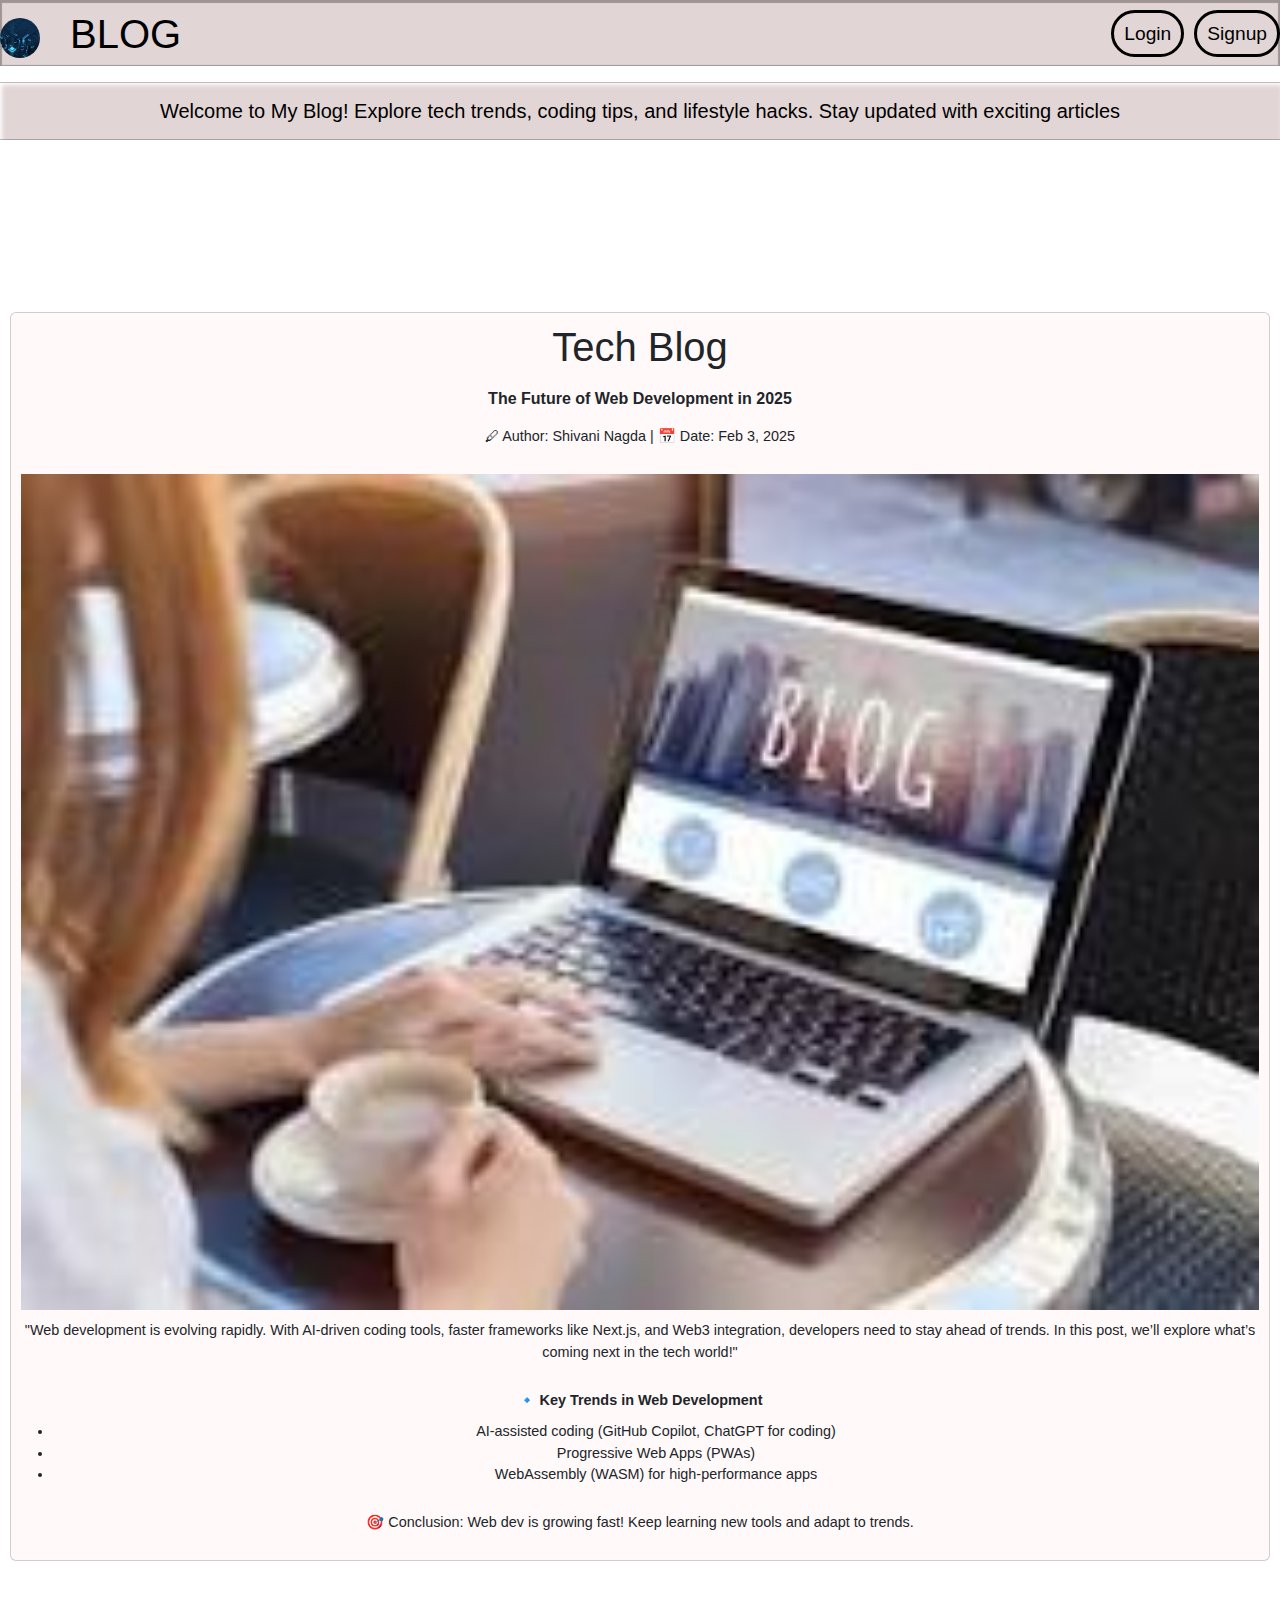
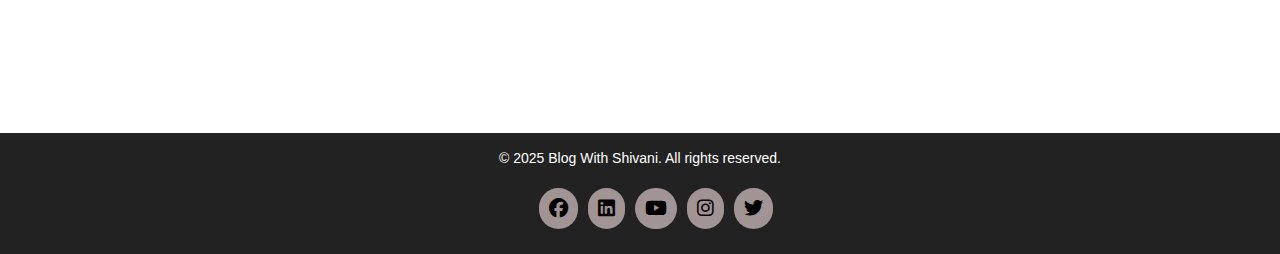
==== src/html/blog.html @ 5c11aaa5 "first commit" ====
<!DOCTYPE html>
<html lang="en">
    <head>
        <meta charset="UTF-8">
        <meta name="viewport" content="width=device-width, initial-scale=1.0">
        <link rel="stylesheet"
            href="https://cdnjs.cloudflare.com/ajax/libs/font-awesome/6.7.2/css/all.min.css"
            integrity="sha512-Evv84Mr4kqVGRNSgIGL/F/aIDqQb7xQ2vcrdIwxfjThSH8CSR7PBEakCr51Ck+w+/U6swU2Im1vVX0SVk9ABhg=="
            crossorigin="anonymous" referrerpolicy="no-referrer" />
        <link
            href="https://cdn.jsdelivr.net/npm/bootstrap@5.3.3/dist/css/bootstrap.min.css"
            rel="stylesheet"
            integrity="sha384-QWTKZyjpPEjISv5WaRU9OFeRpok6YctnYmDr5pNlyT2bRjXh0JMhjY6hW+ALEwIH"
            crossorigin="anonymous">

        <link rel="icon" type="image/x-icon" href="./Assets/logo.png">
        <link rel="stylesheet" href="../css/styles.css">
        <link rel="stylesheet" href="../css/blog.css">
    </head>
    <body>
        <!-- Header section for navbar -->
           
        <header>
            <nav>
                <div class="blog-h1">
                    <div class="logo">
                    <img src="../../Assets/Background/4.png" />
                     </div>

                     <div> 
                        <h1>BLOG</h1>
                         </div>
                   
                 </div>
                
                     <div class="login-signup">
                    <ul type="none">
                        <li><a href="#">Login</a></li>
                        <li><a href="#">Signup</a></li>
                    </ul>
                </div>
                    
            </nav>
        </header>
        
        <main>
           
            <article>
               
                <div class="Welcome-msg text-center ">
                    <hr>
                 
                    <h5>Welcome to My Blog! Explore tech trends, coding tips, and
                        lifestyle hacks. Stay updated with exciting articles</h5>
                    <hr>
                </div>
              
                <section class="trending-data">
                    <div class="trend-data-card">
                        
                        <div class="card">
                            <h1>Tech Blog</h1>
                            <h6><strong>The Future of Web Development in 2025</strong></h6>
                            <p>🖊 Author: Shivani Nagda | 📅 Date: Feb
                                    3, 2025</strong></p>
                            <img src="../../Assets/Background/1.jpg" />

                            <p>"Web development is evolving rapidly. With AI-driven coding tools, faster frameworks like Next.js, and Web3 integration, developers need to stay ahead of trends. In this post, we’ll explore what’s coming next in the tech world!"</p>
                            <strong>🔹 Key Trends in Web Development</strong>
                            <ul>
                                <li>AI-assisted coding (GitHub Copilot, ChatGPT
                                    for coding)
                                </li> <li>Progressive Web Apps (PWAs)</li>
                                <li> WebAssembly (WASM) for high-performance
                                    apps</li>
                            </ul>

                            <p>🎯 Conclusion: Web dev is growing fast! Keep
                                learning new tools and adapt to trends.</p>
                        </div>
                     </div>
                  </div>
                </section>
            </article>
            <footer>
                <p>&copy; 2025 Blog With Shivani. All rights reserved.</p>
            
                <div class="social-icons footer" id="contact">
                    <ul type="none">
                        <li><a href="#"><i
                                    class="fa-brands fa-facebook"></i></a></li>
                        <li><a href="#"><i
                                    class="fa-brands fa-linkedin"></i></a></li>
                        <li><a href="#"><i
                                    class="fa-brands fa-youtube"></i></a></li>
                        <li><a href="#"><i
                                    class="fa-brands fa-instagram"></i></a></li>
                        <li><a href="#"><i
                                    class="fa-brands fa-twitter"></i></a></li>

                    </ul>
                </div>
                  </footer>
              
        </main>
        <script
            src="https://cdn.jsdelivr.net/npm/bootstrap@5.3.3/dist/js/bootstrap.bundle.min.js"
            integrity="sha384-YvpcrYf0tY3lHB60NNkmXc5s9fDVZLESaAA55NDzOxhy9GkcIdslK1eN7N6jIeHz"
            crossorigin="anonymous"></script>
        <script src="./src/js/script.js"></script>
        <script src="./src/js/toggle.js"></script>
    </body>
</html>
---- src/css/styles.css ----
* {
  margin: 0;
  padding: 0;
}
:root {
  margin: 0;
  padding: 0;
}
body {
  font-family: Arial, sans-serif;
  color: black;
  margin: 0px;
  padding: 0px;
  width: 100vw;
  box-sizing: border-box;
  
}
header {
  box-sizing: border-box;
  background-color: #e2d5d5;
  color: white;
  text-align: center;
  box-shadow: inset 2px 2px 2px 2px rgba(0, 0, 0, 0.2);
  position: relative;
  z-index: 10;
  width: 100vw;
  /* height: 10vh; */
  position: fixed;
}
.parent-container{
  box-sizing: border-box;
  width: 100vw;
  height: fit-content;
}
nav {
  background-color: #e2d5d5;
  /* position: fixed; */
  display: flex;
  justify-content: space-around;
  box-shadow: inset 0px 1px 2px 3px rgba(0, 0, 0, 0.2);
  padding:0px;
  margin:0px;
  padding-top: 10px;
  
}

.nav-section ul {
  padding:0px;
  margin:0px;
  list-style-type: none;
  padding-top: 10px;
  display: flex;
  justify-content: center;
  text-decoration: none;
  gap: 20px;
}
.menu-toggle{
  width: 0px;
}
.social-icons ul{
  list-style-type: none;
  padding-top: 10px;
  display: flex;
  gap:10px;
  justify-content: center;
  text-decoration: none;
}

.nav-section a,
.social-icons a{
  color: black;
  text-decoration: none;
  padding: 10px;
  font-size: 1.2rem;
  border-radius: 50px;

}
.nav-section a:hover,
.social-icons a:hover,
.login-signup a:hover {
  color: white;
  background-color: black;
  border-radius: 5px;
  box-shadow: inset 2px 3px 4px #a19494;
}
.login-signup a {
  border: 3px solid black;
  border-radius: 5px;
}
.menu-toggle{
  display: none;
}

/* HEADER SECTION END */
main {
  display: block;
  justify-content: center;
  align-items: center;
  height: 100vh;
  width: 100vw;
  z-index: -1;
  position: relative;
  /* background-color: #e2d5d5; */
}
.main-header {
  position: relative;
  height: 100vh;
  width: 100vw;
}
.main-image-container {
  height: 80vh;
  display: flex;
  background-repeat: no-repeat;
  /* width: 300vw; */
  position: relative;
}

.image-1 img {
  width: 100vw;
  height: 100vh;
  position: absolute;
  animation: change-image 3s ease-in-out;
}

@keyframes change-image {
  from {
    opacity: 0.5;
  }
  to {
    opacity: 1;
  }
}

/* ------------------------------------------------- */
.text-center {
  text-align: center;
}
.display-flex-center {
  display: flex;
  justify-content: center;
}
.margin-top-10vh {
  margin-top: 10vh;
}
.Welcome-msg {
  font-size: 1.4vw;
  background-color: #e2d5d5;
  box-shadow: inset 2px 3px 4px white;
  margin-top: 18vh;
  box-sizing: border-box;
}
.Welcome-msg h1 {
  padding: 10px;
  align-items: center;
  animation: cursor 5s 1s infinite forwards ease-in-out;
}
@keyframes cursor {
  0% {
    display: block;
    opacity: 0;
    margin-left: 50%;
  }
  30% {
    display: block;
    opacity: 1;
    margin-left: -50%;
  }
  70% {
    display: block;
    opacity: 1;
    margin-left: 50%;
  }
  100% {
    display: block;
    opacity: 1;
    margin-left: 0%;
  }
}
/* Section : trending-data */
.trending-data {
  position: relative;
  display: grid;
  box-sizing: border-box;
  justify-content: space-around;
  grid-template-columns: repeat(auto-fit, minmax(200px, 3fr));
  gap: 5vw;
  padding: 10px;
  font-size: 0.9rem;
  margin-top: 18vh;
}
.trending-data-card {
  padding: 10px;
  gap: 5vw;
  margin-left: 20px;
  margin-right: 20px;
}
.card {
  background-color: #fff9f9;
  padding: 10px;
  /* line-height: 1.3rem; */
  text-align: center;
  display: flex;
  flex-direction: column;
  gap: 10px;
}
div.card:hover {
  /* background-color: #e2d5d5; */
  background-color: whitesmoke;
  box-shadow: inset 2px 3px 4px #a19494;
}
/* Footer */
footer {
  background-color: #222;
  color: white;
  text-align: center;
  padding: 15px;
  font-size: 14px;
  /* position: relative; */
  bottom: 0;
  margin-top: 18vh;
  width: 100%;
}
.footer{
  /* background-color: #a19494; */
  margin: 0px;
  padding: 0px;
}
.footer ul li a{
  color: #000;
  background-color: #a19494;
}
/* Desktop */
@media screen and (max-width: 900px) {
  .nav-section ul{
      text-align: left;
      padding: 10px;
      text-transform:capitalize;
  }

  .social-icons ul{
    display: none;
  }
  footer .social-icons ul{
    display: flex;
  }
  .Welcome-msg h1 {
    padding: 10px;
    align-items: center;
    animation:none;
  }
  .Welcome-msg p {
    padding: 10px;
    align-items: center;
    font: 0.9rem sans-serif;
  }
}
/* For Mobile view */
@media screen and (max-width: 600px) {
  nav {
      flex-direction: column;
      align-items: flex-start;
  }

  .nav-section ul,
  .social-icons ul,
  .login-signup ul {
      flex-direction: column;
      width: 100%;
      display: none;
      /* background-color: #333; */
      text-align: left;
      padding: 10px;
      text-transform:capitalize;
  }

  .menu-toggle {
      display: block;
      color: black;
      font-size: 2rem;
  }

  .nav-section.active ul{
      display: flex;
  }
 .login-signup.active ul {
    display: flex;
    flex-direction: row;
  }
  .Welcome-msg h1 {
    animation: none;
  }
  footer .social-icons ul{
    width: 100vw;
    display:flex;
    flex-direction: row;
    margin: 0px;
    padding: 0px;
  }
}
---- src/css/blog.css ----
header {
  position: relative;
}

nav {
  /* background-color: rgb(212, 234, 235); */
  background-color: #e2d5d5;
  box-shadow: inset 0px 1px 1px 2px rgb(0, 0, 0, 0.3);
  display: flex;
  gap: 20px;
  justify-content: space-between;
  position: relative;
}

.login-signup ul {
  list-style-type: none;
  padding-top: 10px;
  display: flex;
  gap: 10px;
  justify-content: end;
  text-decoration: none;
}
.login-signup a {
  color: black;
  text-decoration: none;
  padding: 10px;
  font-size: 1.2rem;
  border-radius: 50px;
}

.blog-h1 {
  color: black;
  display: flex;
  align-items: center;
  justify-content: center;
  align-content: center;
  gap: 30px;
}
.logo img {
  width: 40px;
  height: 40px;
  border-radius: 50px;
}
@media screen and (max-width: 600px) {
  nav,
  .login-signup ul {
    background-color: #e2d5d5;
    display: flex;
    flex-direction: row;
    gap: 10px;
    justify-content: space-between;
    position: relative;
    font-size: 0.9rem;
    line-height: 0.9rem;
  }
  .logo img {
    display: none;
  }
  .blog-h1 {
    display: flex;
    align-items: center;
    justify-content: center;
    align-content: center;
    gap: 10px;
    font-size: 0.9rem;
  }
}
main .Welcome-msg{
    font-size: 1.5rem;
    margin-top: 0vh !important;
    padding: 0px;
}
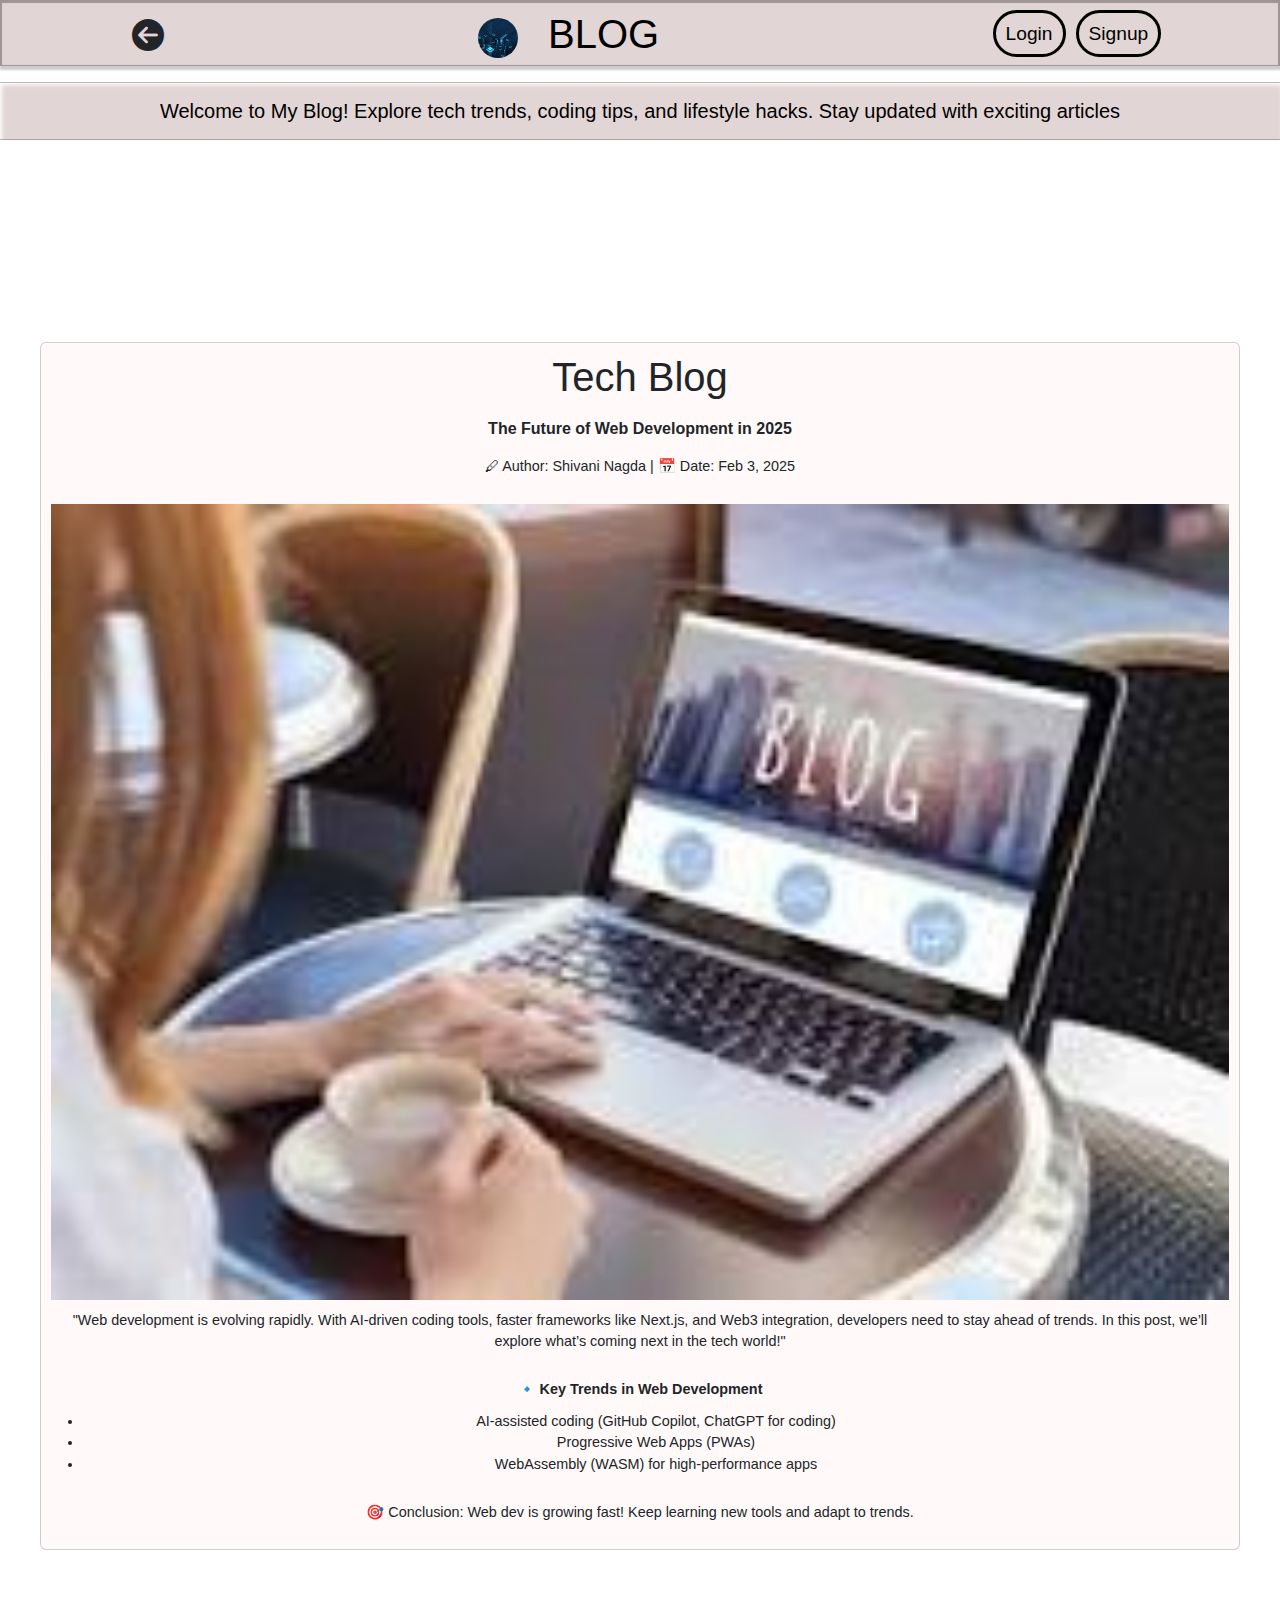
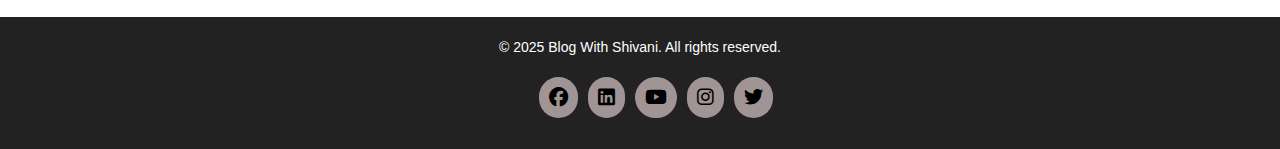
==== commit a85dfd6c: "Refactor blog layout and styles; add new blog creation page with updated CSS" ====
--- a/src/html/blog.html
+++ b/src/html/blog.html
@@ -22,22 +22,30 @@
            
         <header>
             <nav>
+                <div class="back-btn">
+                    
+                    <a class="btn" href="../../index.html"><i class="fa fa-arrow-circle-left" aria-hidden="true"></i>
+                    </a>
+                        
+                   
+                </div>
+                
                 <div class="blog-h1">
                     <div class="logo">
                     <img src="../../Assets/Background/4.png" />
-                     </div>
+                    </div>
 
                      <div> 
                         <h1>BLOG</h1>
-                         </div>
+                    </div>
                    
-                 </div>
+                </div>
                 
-                     <div class="login-signup">
+                <div class="login-signup">
                     <ul type="none">
-                        <li><a href="#">Login</a></li>
-                        <li><a href="#">Signup</a></li>
-                    </ul>
+                        <li><a href="../html/signin.html">Login</a></li>
+                        <li><a href="../html/signup.html">Signup</a></li> 
+                      </ul>
                 </div>
                     
             </nav>
@@ -82,6 +90,7 @@
                   </div>
                 </section>
             </article>
+            </main>
             <footer>
                 <p>&copy; 2025 Blog With Shivani. All rights reserved.</p>
             
@@ -102,7 +111,7 @@
                 </div>
                   </footer>
               
-        </main>
+        
         <script
             src="https://cdn.jsdelivr.net/npm/bootstrap@5.3.3/dist/js/bootstrap.bundle.min.js"
             integrity="sha384-YvpcrYf0tY3lHB60NNkmXc5s9fDVZLESaAA55NDzOxhy9GkcIdslK1eN7N6jIeHz"
--- a/src/css/styles.css
+++ b/src/css/styles.css
@@ -1,26 +1,26 @@
-* {
+* , :root ,html{
   margin: 0;
   padding: 0;
 }
-:root {
-  margin: 0;
-  padding: 0;
-}
+html, body {
+  overflow-x: hidden;
+}
+
 body {
   font-family: Arial, sans-serif;
   color: black;
   margin: 0px;
   padding: 0px;
-  width: 100vw;
-  box-sizing: border-box;
-  
+  /* width: 100vw; */
+  /* box-sizing: border-box; */
+  position: relative;
 }
 header {
-  box-sizing: border-box;
+  /* box-sizing: border-box; */
   background-color: #e2d5d5;
   color: white;
   text-align: center;
-  box-shadow: inset 2px 2px 2px 2px rgba(0, 0, 0, 0.2);
+  box-shadow: 2px 2px 2px 2px rgba(0, 0, 0, 0.2);
   position: relative;
   z-index: 10;
   width: 100vw;
@@ -28,8 +28,7 @@
   position: fixed;
 }
 .parent-container{
-  box-sizing: border-box;
-  width: 100vw;
+  /* box-sizing: border-box; */
   height: fit-content;
 }
 nav {
@@ -96,29 +95,30 @@
   display: block;
   justify-content: center;
   align-items: center;
+  height: fit-content;
+  width: 100vw;
+  z-index: -1;
+  position: relative;
+  /* background-color: #e2d5d5; */
+}
+.main-header {
+  position: relative;
+  width: 100vw;
+  box-sizing: border-box;
+}
+.main-image-container {
+  /* height: 80vh; */
+  display: flex;
+  background-repeat: no-repeat;
+  position: relative;
+}
+.image-1{
+  /* box-sizing: border-box; */
+}
+.image-1 img {
+  width: 100vw;
   height: 100vh;
-  width: 100vw;
-  z-index: -1;
-  position: relative;
-  /* background-color: #e2d5d5; */
-}
-.main-header {
-  position: relative;
-  height: 100vh;
-  width: 100vw;
-}
-.main-image-container {
-  height: 80vh;
-  display: flex;
-  background-repeat: no-repeat;
-  /* width: 300vw; */
-  position: relative;
-}
-
-.image-1 img {
-  width: 100vw;
-  height: 100vh;
-  position: absolute;
+  /* position: absolute; */
   animation: change-image 3s ease-in-out;
 }
 
@@ -140,6 +140,7 @@
   justify-content: center;
 }
 .margin-top-10vh {
+  margin: 0px;
   margin-top: 10vh;
 }
 .Welcome-msg {
@@ -150,49 +151,66 @@
   box-sizing: border-box;
 }
 .Welcome-msg h1 {
-  padding: 10px;
+  padding-top: 30px;
+  padding-bottom: 30px;
   align-items: center;
   animation: cursor 5s 1s infinite forwards ease-in-out;
+  word-wrap: none;
+  
 }
 @keyframes cursor {
   0% {
     display: block;
+    word-wrap: none;
     opacity: 0;
-    margin-left: 50%;
+    padding-left: -40%;
   }
   30% {
     display: block;
     opacity: 1;
-    margin-left: -50%;
+    padding-left: -20%;
+    word-wrap: none;
   }
   70% {
     display: block;
+    word-wrap: none;
     opacity: 1;
-    margin-left: 50%;
+    padding-left: 40%;
   }
   100% {
     display: block;
+    word-wrap: none;
     opacity: 1;
-    margin-left: 0%;
+    padding-left: 0%;
   }
 }
 /* Section : trending-data */
+section{
+  width: 100vw;
+  box-sizing: border-box;
+  position: relative;
+  margin: 0px;
+  padding: 0px;
+}
 .trending-data {
-  position: relative;
   display: grid;
-  box-sizing: border-box;
-  justify-content: space-around;
-  grid-template-columns: repeat(auto-fit, minmax(200px, 3fr));
-  gap: 5vw;
-  padding: 10px;
+  justify-content: space-between;
+  grid-template-columns: repeat(auto-fit, minmax(200px, 2fr));
+  gap: 1vw;
+  padding: 40px;
   font-size: 0.9rem;
   margin-top: 18vh;
 }
 .trending-data-card {
-  padding: 10px;
+  /* padding: 10px; */
   gap: 5vw;
   margin-left: 20px;
   margin-right: 20px;
+  
+}
+div.card-indexblog{
+  height: 130vh !important;
+  overflow-y: scroll;
 }
 .card {
   background-color: #fff9f9;
@@ -210,33 +228,45 @@
 }
 /* Footer */
 footer {
+  box-sizing: border-box;
   background-color: #222;
   color: white;
   text-align: center;
-  padding: 15px;
+  padding-top: 15px;
   font-size: 14px;
-  /* position: relative; */
-  bottom: 0;
+  position: relative;
+  margin: 0px;
   margin-top: 18vh;
-  width: 100%;
+  width: 100vw;
+  overflow: hidden;
+  align-self: center;
 }
 .footer{
   /* background-color: #a19494; */
   margin: 0px;
   padding: 0px;
+ 
 }
 .footer ul li a{
   color: #000;
   background-color: #a19494;
 }
 /* Desktop */
+
+@media screen and (max-width:1200) {
+  div.card-indexblog{
+    height:150vh !important;
+  }
+}
 @media screen and (max-width: 900px) {
   .nav-section ul{
       text-align: left;
       padding: 10px;
       text-transform:capitalize;
   }
-
+  div.card-indexblog{
+    height:150vh !important;
+  }
   .social-icons ul{
     display: none;
   }
@@ -253,6 +283,22 @@
     align-items: center;
     font: 0.9rem sans-serif;
   }
+ 
+}
+@media screen and (max-width: 600px) {
+  .trending-data {
+    gap: 1vw;
+    padding: 10px;
+    font-size: 0.9rem;
+    margin-top: 8vh;
+  }
+  .footer{
+    padding: 40px 0px 40px 0px;
+  }
+  div.card-indexblog{
+    height: fit-content !important;
+  }
+  
 }
 /* For Mobile view */
 @media screen and (max-width: 600px) {
@@ -295,5 +341,19 @@
     flex-direction: row;
     margin: 0px;
     padding: 0px;
-  }
-}
+    align-self: center;
+  }
+  .image-1 img {
+    width: 100vw;
+    height: 80vh;
+    /* position: absolute; */
+    animation: change-image 3s ease-in-out;
+  }
+  
+}
+footer{
+  margin-top: 3vh;
+  padding: 20px;
+  position: relative;
+  bottom: 0px;
+}--- a/src/css/blog.css
+++ b/src/css/blog.css
@@ -7,8 +7,8 @@
   background-color: #e2d5d5;
   box-shadow: inset 0px 1px 1px 2px rgb(0, 0, 0, 0.3);
   display: flex;
-  gap: 20px;
-  justify-content: space-between;
+  gap: 5vw;
+  justify-content: space-around;
   position: relative;
 }
 
@@ -16,6 +16,7 @@
   list-style-type: none;
   padding-top: 10px;
   display: flex;
+  align-items: center;
   gap: 10px;
   justify-content: end;
   text-decoration: none;
@@ -41,6 +42,20 @@
   height: 40px;
   border-radius: 50px;
 }
+.back-btn{
+  color: black;
+  font-weight: bold;
+  font-size: 2rem;
+}
+.back-btn li a{
+  color: blanchedalmond;
+  text-decoration: none;
+  font-size: 4rem;
+}
+.back-btn i{
+  font-size: 2rem;
+ 
+}
 @media screen and (max-width: 600px) {
   nav,
   .login-signup ul {
@@ -49,6 +64,7 @@
     flex-direction: row;
     gap: 10px;
     justify-content: space-between;
+    align-items: center;
     position: relative;
     font-size: 0.9rem;
     line-height: 0.9rem;
